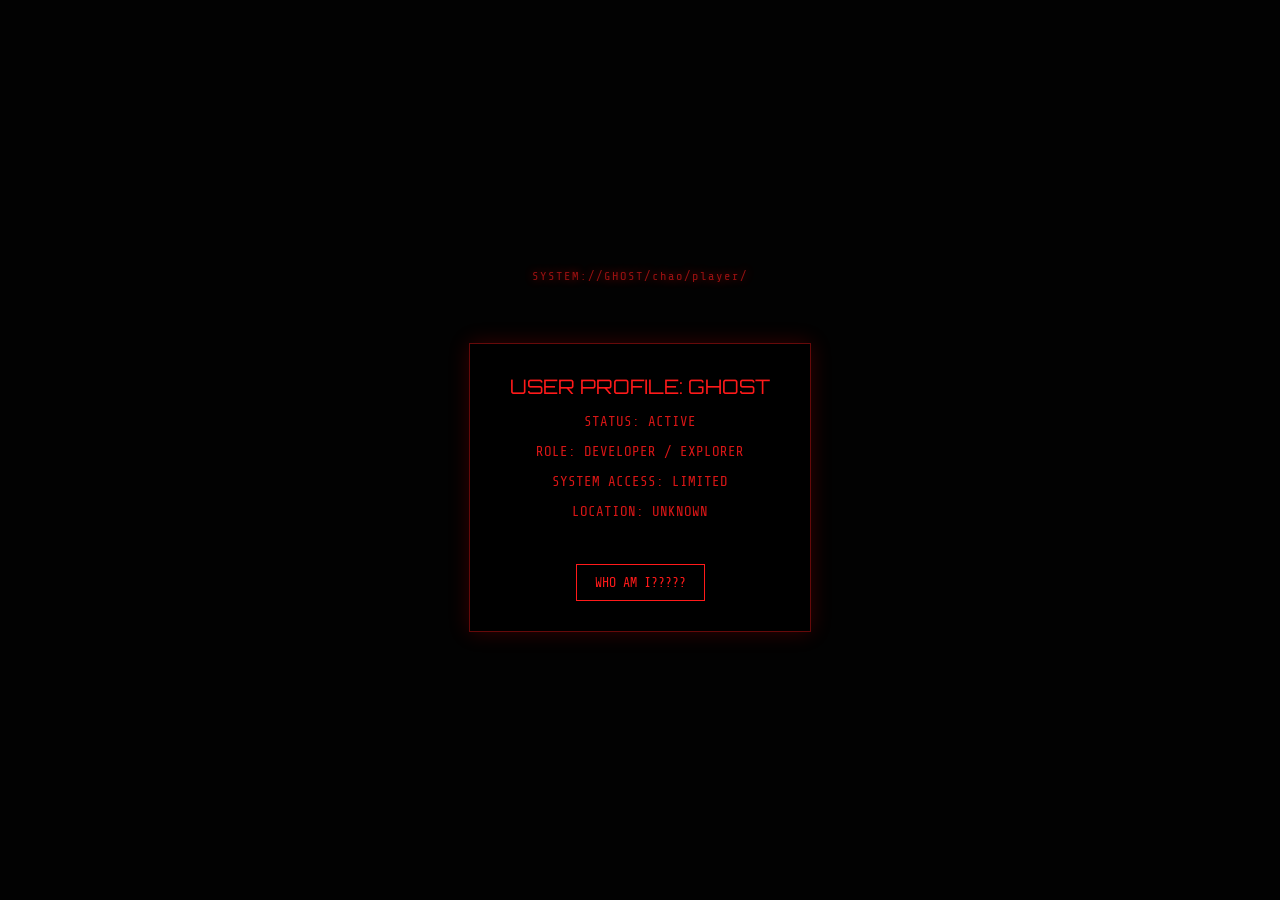
==== about.html @ 90b0c688 "Primeiro commit" ====
<!DOCTYPE html>
<html lang="pt-br">

<head>
  <meta charset="UTF-8">
  <meta name="viewport" content="width=device-width, initial-scale=1.0">
  <title>SYSTEM://GHOST/ABOUT</title>

  <link rel="preconnect" href="https://fonts.googleapis.com">
  <link rel="preconnect" href="https://fonts.gstatic.com" crossorigin>
  <link href="https://fonts.googleapis.com/css2?family=Orbitron:wght@400;600;800&family=Share+Tech+Mono&display=swap" rel="stylesheet">

  <link rel="stylesheet" href="CSS/style.css">
</head>

<body>

  <section class="about-system">

    <div class="system-header" id="terminalText">
      SYSTEM://GHOST/ABOUT
    </div>

    <div class="terminal" id="terminal"></div>

    <div class="profile-box">

      <div class="profile-title">
        USER PROFILE: GHOST
      </div>

      <div class="profile-line">STATUS: ACTIVE</div>
      <div class="profile-line">ROLE: DEVELOPER / EXPLORER</div>
      <div class="profile-line">SYSTEM ACCESS: LIMITED</div>
      <div class="profile-line">LOCATION: UNKNOWN</div>

      <button class="return-core" onclick="openIdentity()">
        WHO AM I?????
      </button>

    </div>

  </section>

  <script src="script.js"></script>
</body>

</html>
---- CSS/style.css ----
* {
  margin: 0;
  padding: 0;
  box-sizing: border-box;
}

body {
  background: #050505;
  color: #ff1a1a;
  font-family: 'Share Tech Mono', monospace;
  overflow-x: hidden;
}


.hero {
  height: 100vh;
  display: flex;
  flex-direction: column;
  align-items: center;
  justify-content: center;
  gap: 20px;
  text-align: center;
}


.terminal {
  font-size: 14px;
  opacity: 0.8;
  text-shadow: 0 0 10px #ff0000;
}


.ghost-title {
  font-family: 'Orbitron', sans-serif;
  font-size: 80px;
  letter-spacing: 10px;
  text-shadow: 0 0 10px #ff1a1a, 0 0 30px #ff0000;
  position: relative;
}



.hero-buttons {
  display: flex;
  gap: 20px;
}

.hero-buttons button {
  background: transparent;
  border: 1px solid #ff1a1a;
  color: #ff1a1a;
  padding: 10px 20px;
  font-family: 'Share Tech Mono', monospace;
  cursor: pointer;
  transition: 0.3s;
}

.hero-buttons button:hover {
  background: #ff1a1a;
  color: #050505;
  box-shadow: 0 0 15px #ff0000;
}



.section {
  height: 100vh;
  display: flex;
  align-items: center;
  justify-content: center;
  flex-direction: column;
}


.glitch {
  animation: glitchAnim 0.2s infinite;
  text-shadow: 2px 0 red, -2px 0 cyan;
}

@keyframes glitchAnim {
  0% {
    transform: translate(0)
  }

  20% {
    transform: translate(-2px, 2px)
  }

  40% {
    transform: translate(2px, -2px)
  }

  60% {
    transform: translate(-1px, 1px)
  }

  80% {
    transform: translate(1px, -1px)
  }

  100% {
    transform: translate(0)
  }
}

.about-system {
  height: 100vh;
  display: flex;
  flex-direction: column;
  align-items: center;
  justify-content: center;
  gap: 30px;
  text-align: center;
  background: #020202;
}

.system-header {
  font-family: 'Orbitron', sans-serif;
  font-size: 14px;
  opacity: 0.6;
  text-shadow: 0 0 10px #ff0000;
}

.profile-box {
  border: 1px solid rgba(255, 26, 26, 0.4);
  padding: 30px 40px;
  background: rgba(0, 0, 0, 0.6);
  box-shadow: 0 0 20px rgba(255, 0, 0, 0.2);
  backdrop-filter: blur(6px);
  display: flex;
  flex-direction: column;
  gap: 15px;
}

.profile-title {
  font-family: 'Orbitron', sans-serif;
  font-size: 20px;
}

.profile-line {
  font-size: 14px;
  opacity: 0.85;
}

.return-core {
  margin-top: 30px;
  display: block;
  margin-left: auto;
  margin-right: auto;
  padding: 10px 18px;
  background: transparent;
  border: 1px solid #ff1a1a;
  color: #ff1a1a;
  cursor: pointer;
  font-family: 'Share Tech Mono', monospace;
  transition: 0.3s;
}

.return-core:hover {
  background: #ff1a1a;
  color: #050505;
  box-shadow: 0 0 20px #ff0000;
  transform: scale(1.05);
}

.identity-system {
  min-height: 100vh;
  height: auto;
  display: flex;
  flex-direction: column;
  align-items: center;
  justify-content: center;
  gap: 30px;
  padding: 30px;
  background:
    radial-gradient(circle at center, rgba(255, 0, 0, 0.08), transparent 60%),
    #050505;
}

.system-header {
  font-family: 'Share Tech Mono', monospace;
  font-size: 12px;
  opacity: 0.6;
  letter-spacing: 2px;
}


.dossier-grid {
  display: grid;
  grid-template-columns: repeat(2, 1fr);
  gap: 20px;
  max-width: 800px;
  width: 100%;
}


.dossier-box {
  border: 1px solid rgba(255, 26, 26, 0.4);
  background: rgba(0, 0, 0, 0.6);
  box-shadow: 0 0 20px rgba(255, 0, 0, 0.2);
  height: 400px;
  backdrop-filter: blur(6px);
  padding: 20px;
  display: flex;
  flex-direction: column;
  gap: 10px;
}

.dossier-box-obj {
  border: 1px solid rgba(255, 26, 26, 0.4);
  background: rgba(0, 0, 0, 0.6);
  box-shadow: 0 0 20px rgba(255, 0, 0, 0.2);
  height: 400px;
  backdrop-filter: blur(6px);
  padding: 20px;
  display: flex;
  flex-direction: column;
  gap: 10px;
}

.dossier-box-trg {
  border: 1px solid rgba(255, 26, 26, 0.4);
  background: rgba(0, 0, 0, 0.6);
  box-shadow: 0 0 20px rgba(255, 0, 0, 0.2);
  height: 300px;
  backdrop-filter: blur(6px);
  padding: 20px;
  display: flex;
  flex-direction: column;
  gap: 10px;
}

.dossie-box-info {
  border: 1px solid rgba(255, 26, 26, 0.4);
  background: rgba(0, 0, 0, 0.6);
  box-shadow: 0 0 20px rgba(255, 0, 0, 0.2);
  height: 300px;
  backdrop-filter: blur(6px);
  padding: 20px;
  display: flex;
  flex-direction: column;
  gap: 10px;
}


.box-title {
  font-family: 'Orbitron', sans-serif;
  font-size: 14px;
  letter-spacing: 2px;
  margin-bottom: 10px;
  text-shadow: 0 0 10px #ff0000;
}


.line {
  font-size: 13px;
  opacity: 0.85;
}

.photo-box {
  align-items: center;
  justify-content: center;
}

.photo-placeholder {
  width: 100%;
  height: 430px;
  border: 1px dashed rgba(255, 0, 0, 0.4);
  display: flex;
  align-items: center;
  justify-content: center;
  overflow: hidden;
  position: relative;
}


.photo-placeholder img {
  width: 100%;
  height: 100%;
  object-fit: cover;
  filter: contrast(1.1) brightness(0.9);
}

.return-core {
  padding: 10px 18px;
  background: transparent;
  border: 1px solid #ff1a1a;
  color: #ff1a1a;
  cursor: pointer;
  font-family: 'Share Tech Mono', monospace;
  transition: 0.3s;
}

.return-core:hover {
  background: #ff1a1a;
  color: #050505;
  box-shadow: 0 0 20px #ff0000;
  transform: scale(1.05);
}

.goal-line {
  font-size: 15px;
  opacity: 0;
  transform: translateY(10px);
  transition: 0.4s ease;
  text-shadow: 0 0 5px #ff0000;
}

.goal-line.show {
  opacity: 1;
  transform: translateY(0);
}

.goal-loading {
  font-size: 12px;
  opacity: 0.6;
  margin-bottom: 10px;
  animation: blink 1s infinite;
}

@keyframes blink {
  0% {
    opacity: 0.2
  }

  50% {
    opacity: 0.8
  }

  100% {
    opacity: 0.2
  }
}

.target-status {
  font-family: 'Share Tech Mono', monospace;
  font-size: 12px;
  color: #ff1a1a;
  opacity: 0.7;
  animation: blink 1s infinite;
  letter-spacing: 2px;
}

@keyframes blink {
  0% {
    opacity: 0.2
  }

  50% {
    opacity: 1
  }

  100% {
    opacity: 0.2
  }
}

.target-image {
  width: 100%;
  height: 220px;
  position: relative;
  overflow: hidden;
  border: 1px dashed rgba(255, 0, 0, 0.4);
}

.target-image img {
  width: 100%;
  height: 100%;
  object-fit: cover;
  filter: contrast(1.1) brightness(0.85);
}

.scan-line {
  position: absolute;
  top: -100%;
  left: 0;
  width: 100%;
  height: 40%;
  background: linear-gradient(to bottom,
      transparent,
      rgba(255, 0, 0, 0.4),
      transparent);
  animation: scan 2.5s infinite;
}

@keyframes scan {
  0% {
    top: -40%
  }

  50% {
    top: 100%
  }

  100% {
    top: 100%
  }
}

.target-mission {
  font-size: 13px;
  margin-top: 10px;
  opacity: 0.85;
  text-shadow: 0 0 5px #ff0000;
}

.return-wrapper {
  width: 100%;
  display: flex;
  justify-content: center;
  margin-top: 30px;
}

.projects-system {
  min-height: 100vh;
  background: #050505;
  display: flex;
  flex-direction: column;
  align-items: center;
  justify-content: center;
  gap: 40px;
  padding: 60px 20px;
}

.projects-grid {
  display: grid;
  grid-template-columns: repeat(3, 1fr);
  gap: 20px;
  max-width: 1000px;
  width: 100%;
}

.project-box {
  border: 1px solid rgba(255, 26, 26, 0.4);
  background: rgba(0, 0, 0, 0.6);
  box-shadow: 0 0 20px rgba(255, 0, 0, 0.2);
  padding: 20px;
  font-family: 'Share Tech Mono', monospace;
  transition: 0.3s;
  cursor: pointer;
}

.project-box:hover {
  transform: translateY(-5px);
  box-shadow: 0 0 25px rgba(255, 0, 0, 0.5);
}

.project-title {
  font-family: 'Orbitron', sans-serif;
  font-size: 16px;
  margin-bottom: 10px;
  text-shadow: 0 0 10px #ff0000;
}

.project-desc {
  font-size: 13px;
  opacity: 0.8;
  margin-bottom: 10px;
}

.project-status {
  font-size: 12px;
  opacity: 0.6;
}
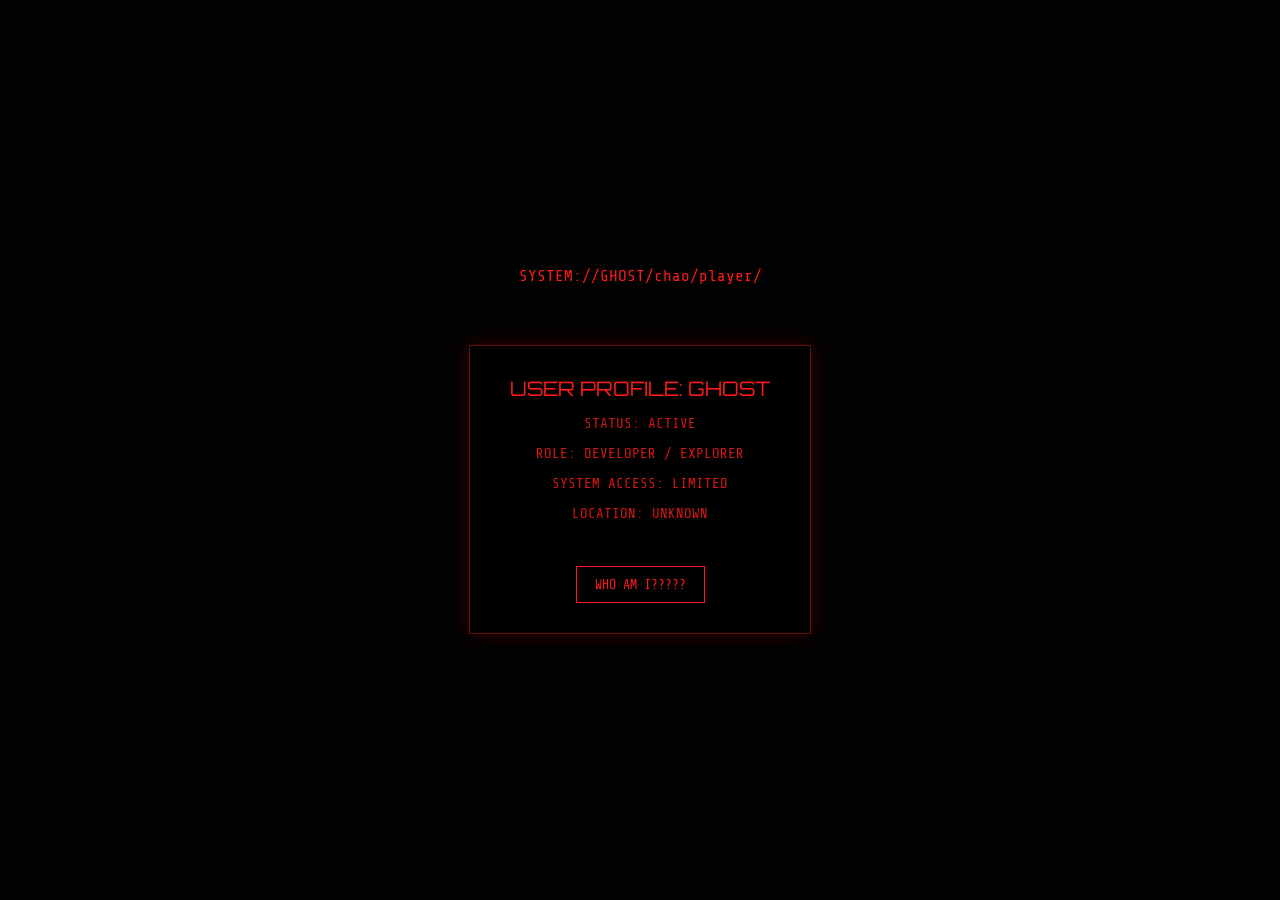
==== commit de47bbae: "Nova organização no CSS" ====
--- a/about.html
+++ b/about.html
@@ -8,9 +8,11 @@
 
   <link rel="preconnect" href="https://fonts.googleapis.com">
   <link rel="preconnect" href="https://fonts.gstatic.com" crossorigin>
-  <link href="https://fonts.googleapis.com/css2?family=Orbitron:wght@400;600;800&family=Share+Tech+Mono&display=swap" rel="stylesheet">
+  <link href="https://fonts.googleapis.com/css2?family=Orbitron:wght@400;600;800&family=Share+Tech+Mono&display=swap"
+    rel="stylesheet">
 
   <link rel="stylesheet" href="CSS/style.css">
+  <link rel="stylesheet" href="CSS/about.css">
 </head>
 
 <body>
--- a/CSS/style.css
+++ b/CSS/style.css
@@ -1,9 +1,12 @@
+/* Configuração principal da pagina */
+
 * {
   margin: 0;
   padding: 0;
   box-sizing: border-box;
 }
 
+/* Configuração do corpo da pagina */
 body {
   background: #050505;
   color: #ff1a1a;
@@ -11,7 +14,7 @@
   overflow-x: hidden;
 }
 
-
+/* Texto central da pagina */
 .hero {
   height: 100vh;
   display: flex;
@@ -22,14 +25,14 @@
   text-align: center;
 }
 
-
+/* Configuração do terminal */
 .terminal {
   font-size: 14px;
   opacity: 0.8;
   text-shadow: 0 0 10px #ff0000;
 }
 
-
+/* Configuração do Texto principal Ghost */
 .ghost-title {
   font-family: 'Orbitron', sans-serif;
   font-size: 80px;
@@ -39,7 +42,7 @@
 }
 
 
-
+/* Configuração dos botoes */
 .hero-buttons {
   display: flex;
   gap: 20px;
@@ -61,8 +64,7 @@
   box-shadow: 0 0 15px #ff0000;
 }
 
-
-
+/* Configuração para todos os sections*/
 .section {
   height: 100vh;
   display: flex;
@@ -71,11 +73,14 @@
   flex-direction: column;
 }
 
+/* Configuração do glitch Ghost */
 
 .glitch {
   animation: glitchAnim 0.2s infinite;
   text-shadow: 2px 0 red, -2px 0 cyan;
 }
+
+/* Animação do glitch */
 
 @keyframes glitchAnim {
   0% {
@@ -103,314 +108,7 @@
   }
 }
 
-.about-system {
-  height: 100vh;
-  display: flex;
-  flex-direction: column;
-  align-items: center;
-  justify-content: center;
-  gap: 30px;
-  text-align: center;
-  background: #020202;
-}
-
-.system-header {
-  font-family: 'Orbitron', sans-serif;
-  font-size: 14px;
-  opacity: 0.6;
-  text-shadow: 0 0 10px #ff0000;
-}
-
-.profile-box {
-  border: 1px solid rgba(255, 26, 26, 0.4);
-  padding: 30px 40px;
-  background: rgba(0, 0, 0, 0.6);
-  box-shadow: 0 0 20px rgba(255, 0, 0, 0.2);
-  backdrop-filter: blur(6px);
-  display: flex;
-  flex-direction: column;
-  gap: 15px;
-}
-
-.profile-title {
-  font-family: 'Orbitron', sans-serif;
-  font-size: 20px;
-}
-
-.profile-line {
-  font-size: 14px;
-  opacity: 0.85;
-}
-
-.return-core {
-  margin-top: 30px;
-  display: block;
-  margin-left: auto;
-  margin-right: auto;
-  padding: 10px 18px;
-  background: transparent;
-  border: 1px solid #ff1a1a;
-  color: #ff1a1a;
-  cursor: pointer;
-  font-family: 'Share Tech Mono', monospace;
-  transition: 0.3s;
-}
-
-.return-core:hover {
-  background: #ff1a1a;
-  color: #050505;
-  box-shadow: 0 0 20px #ff0000;
-  transform: scale(1.05);
-}
-
-.identity-system {
-  min-height: 100vh;
-  height: auto;
-  display: flex;
-  flex-direction: column;
-  align-items: center;
-  justify-content: center;
-  gap: 30px;
-  padding: 30px;
-  background:
-    radial-gradient(circle at center, rgba(255, 0, 0, 0.08), transparent 60%),
-    #050505;
-}
-
-.system-header {
-  font-family: 'Share Tech Mono', monospace;
-  font-size: 12px;
-  opacity: 0.6;
-  letter-spacing: 2px;
-}
-
-
-.dossier-grid {
-  display: grid;
-  grid-template-columns: repeat(2, 1fr);
-  gap: 20px;
-  max-width: 800px;
-  width: 100%;
-}
-
-
-.dossier-box {
-  border: 1px solid rgba(255, 26, 26, 0.4);
-  background: rgba(0, 0, 0, 0.6);
-  box-shadow: 0 0 20px rgba(255, 0, 0, 0.2);
-  height: 400px;
-  backdrop-filter: blur(6px);
-  padding: 20px;
-  display: flex;
-  flex-direction: column;
-  gap: 10px;
-}
-
-.dossier-box-obj {
-  border: 1px solid rgba(255, 26, 26, 0.4);
-  background: rgba(0, 0, 0, 0.6);
-  box-shadow: 0 0 20px rgba(255, 0, 0, 0.2);
-  height: 400px;
-  backdrop-filter: blur(6px);
-  padding: 20px;
-  display: flex;
-  flex-direction: column;
-  gap: 10px;
-}
-
-.dossier-box-trg {
-  border: 1px solid rgba(255, 26, 26, 0.4);
-  background: rgba(0, 0, 0, 0.6);
-  box-shadow: 0 0 20px rgba(255, 0, 0, 0.2);
-  height: 300px;
-  backdrop-filter: blur(6px);
-  padding: 20px;
-  display: flex;
-  flex-direction: column;
-  gap: 10px;
-}
-
-.dossie-box-info {
-  border: 1px solid rgba(255, 26, 26, 0.4);
-  background: rgba(0, 0, 0, 0.6);
-  box-shadow: 0 0 20px rgba(255, 0, 0, 0.2);
-  height: 300px;
-  backdrop-filter: blur(6px);
-  padding: 20px;
-  display: flex;
-  flex-direction: column;
-  gap: 10px;
-}
-
-
-.box-title {
-  font-family: 'Orbitron', sans-serif;
-  font-size: 14px;
-  letter-spacing: 2px;
-  margin-bottom: 10px;
-  text-shadow: 0 0 10px #ff0000;
-}
-
-
-.line {
-  font-size: 13px;
-  opacity: 0.85;
-}
-
-.photo-box {
-  align-items: center;
-  justify-content: center;
-}
-
-.photo-placeholder {
-  width: 100%;
-  height: 430px;
-  border: 1px dashed rgba(255, 0, 0, 0.4);
-  display: flex;
-  align-items: center;
-  justify-content: center;
-  overflow: hidden;
-  position: relative;
-}
-
-
-.photo-placeholder img {
-  width: 100%;
-  height: 100%;
-  object-fit: cover;
-  filter: contrast(1.1) brightness(0.9);
-}
-
-.return-core {
-  padding: 10px 18px;
-  background: transparent;
-  border: 1px solid #ff1a1a;
-  color: #ff1a1a;
-  cursor: pointer;
-  font-family: 'Share Tech Mono', monospace;
-  transition: 0.3s;
-}
-
-.return-core:hover {
-  background: #ff1a1a;
-  color: #050505;
-  box-shadow: 0 0 20px #ff0000;
-  transform: scale(1.05);
-}
-
-.goal-line {
-  font-size: 15px;
-  opacity: 0;
-  transform: translateY(10px);
-  transition: 0.4s ease;
-  text-shadow: 0 0 5px #ff0000;
-}
-
-.goal-line.show {
-  opacity: 1;
-  transform: translateY(0);
-}
-
-.goal-loading {
-  font-size: 12px;
-  opacity: 0.6;
-  margin-bottom: 10px;
-  animation: blink 1s infinite;
-}
-
-@keyframes blink {
-  0% {
-    opacity: 0.2
-  }
-
-  50% {
-    opacity: 0.8
-  }
-
-  100% {
-    opacity: 0.2
-  }
-}
-
-.target-status {
-  font-family: 'Share Tech Mono', monospace;
-  font-size: 12px;
-  color: #ff1a1a;
-  opacity: 0.7;
-  animation: blink 1s infinite;
-  letter-spacing: 2px;
-}
-
-@keyframes blink {
-  0% {
-    opacity: 0.2
-  }
-
-  50% {
-    opacity: 1
-  }
-
-  100% {
-    opacity: 0.2
-  }
-}
-
-.target-image {
-  width: 100%;
-  height: 220px;
-  position: relative;
-  overflow: hidden;
-  border: 1px dashed rgba(255, 0, 0, 0.4);
-}
-
-.target-image img {
-  width: 100%;
-  height: 100%;
-  object-fit: cover;
-  filter: contrast(1.1) brightness(0.85);
-}
-
-.scan-line {
-  position: absolute;
-  top: -100%;
-  left: 0;
-  width: 100%;
-  height: 40%;
-  background: linear-gradient(to bottom,
-      transparent,
-      rgba(255, 0, 0, 0.4),
-      transparent);
-  animation: scan 2.5s infinite;
-}
-
-@keyframes scan {
-  0% {
-    top: -40%
-  }
-
-  50% {
-    top: 100%
-  }
-
-  100% {
-    top: 100%
-  }
-}
-
-.target-mission {
-  font-size: 13px;
-  margin-top: 10px;
-  opacity: 0.85;
-  text-shadow: 0 0 5px #ff0000;
-}
-
-.return-wrapper {
-  width: 100%;
-  display: flex;
-  justify-content: center;
-  margin-top: 30px;
-}
-
+/* Configuração dos botoes PROJETOS */
 .projects-system {
   min-height: 100vh;
   background: #050505;
@@ -431,7 +129,7 @@
 }
 
 .project-box {
-  border: 1px solid rgba(255, 26, 26, 0.4);
+  border: 1px solid rgba(248, 64, 64, 0.4);
   background: rgba(0, 0, 0, 0.6);
   box-shadow: 0 0 20px rgba(255, 0, 0, 0.2);
   padding: 20px;
@@ -461,4 +159,11 @@
 .project-status {
   font-size: 12px;
   opacity: 0.6;
-}+}
+
+.project-link {
+  text-decoration: none;
+  color: inherit;
+  display: block;
+}
+
--- a/CSS/about.css
+++ b/CSS/about.css
@@ -0,0 +1,60 @@
+
+/* Configuração principal da pagina */
+
+.about-system {
+  height: 100vh;
+  display: flex;
+  flex-direction: column;
+  align-items: center;
+  justify-content: center;
+  gap: 30px;
+  text-align: center;
+  background: #020202;
+}
+
+/* Caixa Central da tela */
+.profile-box {
+  border: 1px solid rgba(255, 26, 26, 0.4);
+  padding: 30px 40px;
+  background: rgba(0, 0, 0, 0.6);
+  box-shadow: 0 0 20px rgba(255, 0, 0, 0.2);
+  backdrop-filter: blur(6px);
+  display: flex;
+  flex-direction: column;
+  gap: 15px;
+}
+
+/* Config profile */
+.profile-title {
+  font-family: 'Orbitron', sans-serif;
+  font-size: 20px;
+}
+
+/* Config da linha profile */
+.profile-line {
+  font-size: 14px;
+  opacity: 0.85;
+}
+
+/* Botão para voltar para pagina principal */
+.return-core {
+  margin-top: 30px;
+  display: block;
+  margin-left: auto;
+  margin-right: auto;
+  padding: 10px 18px;
+  background: transparent;
+  border: 1px solid #ff1a1a;
+  color: #ff1a1a;
+  cursor: pointer;
+  font-family: 'Share Tech Mono', monospace;
+  transition: 0.3s;
+}
+
+/* Animação do Botão para voltar para pagina principal */
+.return-core:hover {
+  background: #ff1a1a;
+  color: #050505;
+  box-shadow: 0 0 20px #ff0000;
+  transform: scale(1.05);
+}
